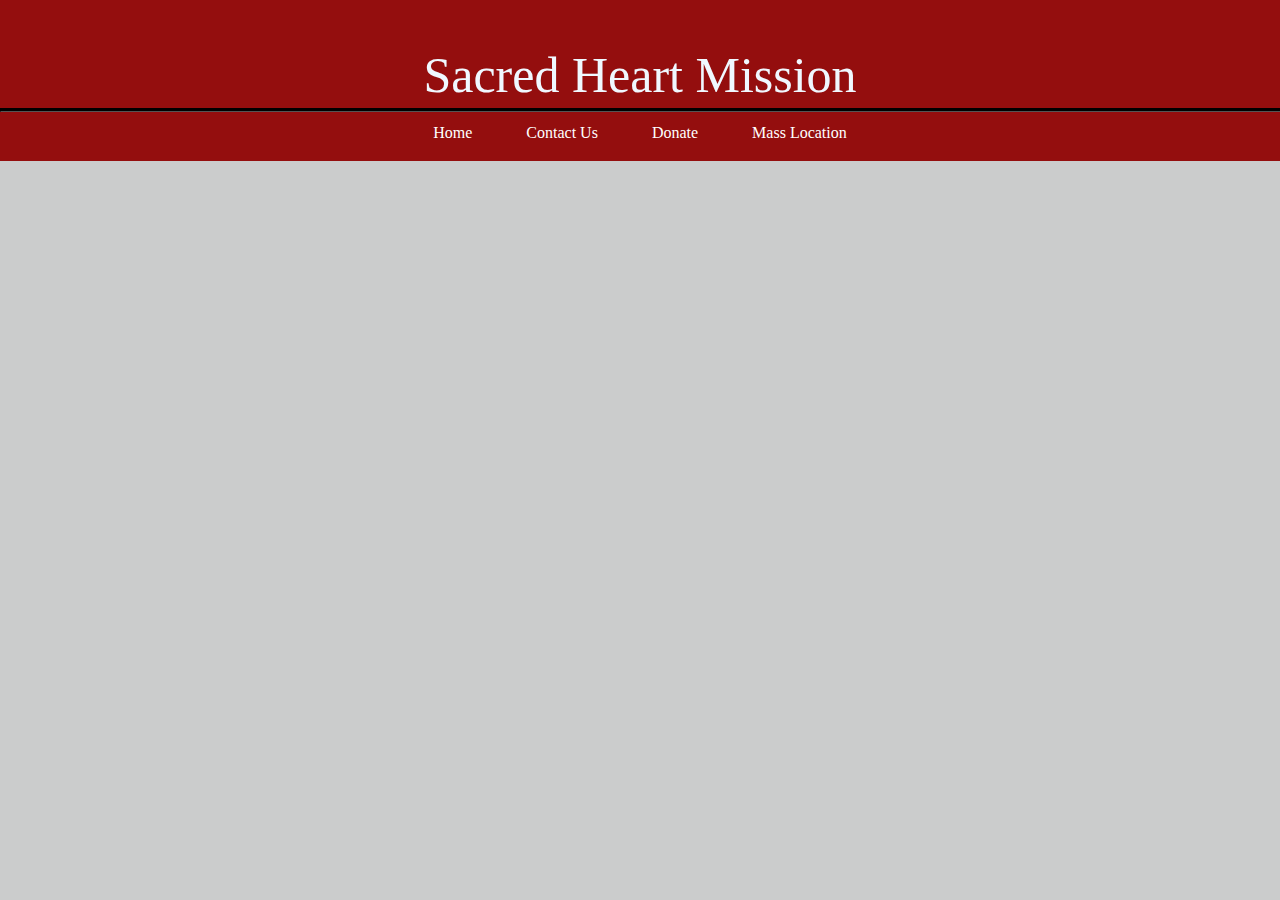
==== static/contact.html @ 4a7c1f3d "initial commit" ====
<html lang="en">
<head>
    <meta charset="UTF-8">
    <meta http-equiv="X-UA-Compatible" content="IE=edge">
    <meta name="viewport" content="width=device-width, initial-scale=1.0">
    <title>Contact Us</title>
    <link rel="stylesheet" type="text/css" href="style.css">
    <link rel="stylesheet" type="text/css" href="reset.css">
</head>
<body>
    <header>
        <div class="container">
            <h1>Sacred Heart Mission</h1>
            <hr>
            <div class="nav-bar">
                <ul>
                    <li><a href="index.html">Home</a></li>
                    <li><a href="contact.html">Contact Us</a></li>
                    <li><a href="donate.html">Donate</a></li>
                    <li><a href="location.html">Mass Location</a></li>
                </ul>
            </div>
        </div>
    </header>

    <main>

    </main>

    <footer>
        
    </footer>
</body>
</html>
---- static/style.css ----
body {
    background-color: rgb(203, 204, 204);
}

header, main, footer {
    min-width: 100%;
}

header .container, main .container, footer .container {
    /* was originally 555 px */
    max-width: 100%;
    margin: auto;
}

header {
    background-color: rgb(148, 14, 14);
}

header h1 {
    color: aliceblue;
    font-size: 50px;
    width: 500px;
    text-align: center;
    margin: auto;
    padding-top: 50px;
}

a:link  {
    text-decoration: none;
    color: white;
}

.nav-bar a:visited {
    text-decoration: none;
    color: gray;
}

.nav-bar a:hover{
    text-decoration: none;
    color: blue;
}

.nav-bar a:active {
    text-decoration: none;
    color: yellow
}

.container hr {
    width: 100%; 
    border-color: black; 
    background: black;
    height: 2px;
}

.nav-bar {
    margin: auto;
    text-align: center;
}

.nav-bar li {
    display: inline;
    margin-right: 25px;
    margin-left: 25px;
    color: aliceblue;
}

.nav-bar ul {
    padding-top: 5px;
    padding-bottom: 20px;
}

.main-body {
    background-color: white;
    width: 700px;
    margin: auto;
    margin-top: 100px;
    margin-bottom: 100px;
    padding: 30px;
    padding-top: 10px;

}

.main-body h2 {
    padding-top: 30px;
    font-size: xx-large;
    font-weight: bold;
}

.side-bar {
    float: right;
    background-color: silver;
    width: 30%;
    padding-left: 5px;
    padding-top: 15px;
    padding-bottom: 15px;
    margin-left: 10px;
    text-align: center;
}

.img-background {
    background-color: white;
}

.main-body p {
    margin-top: 10px;
    line-height: 1.5;
    font-size: 20px;
}

.spacing {
    padding-top: 5px;
}
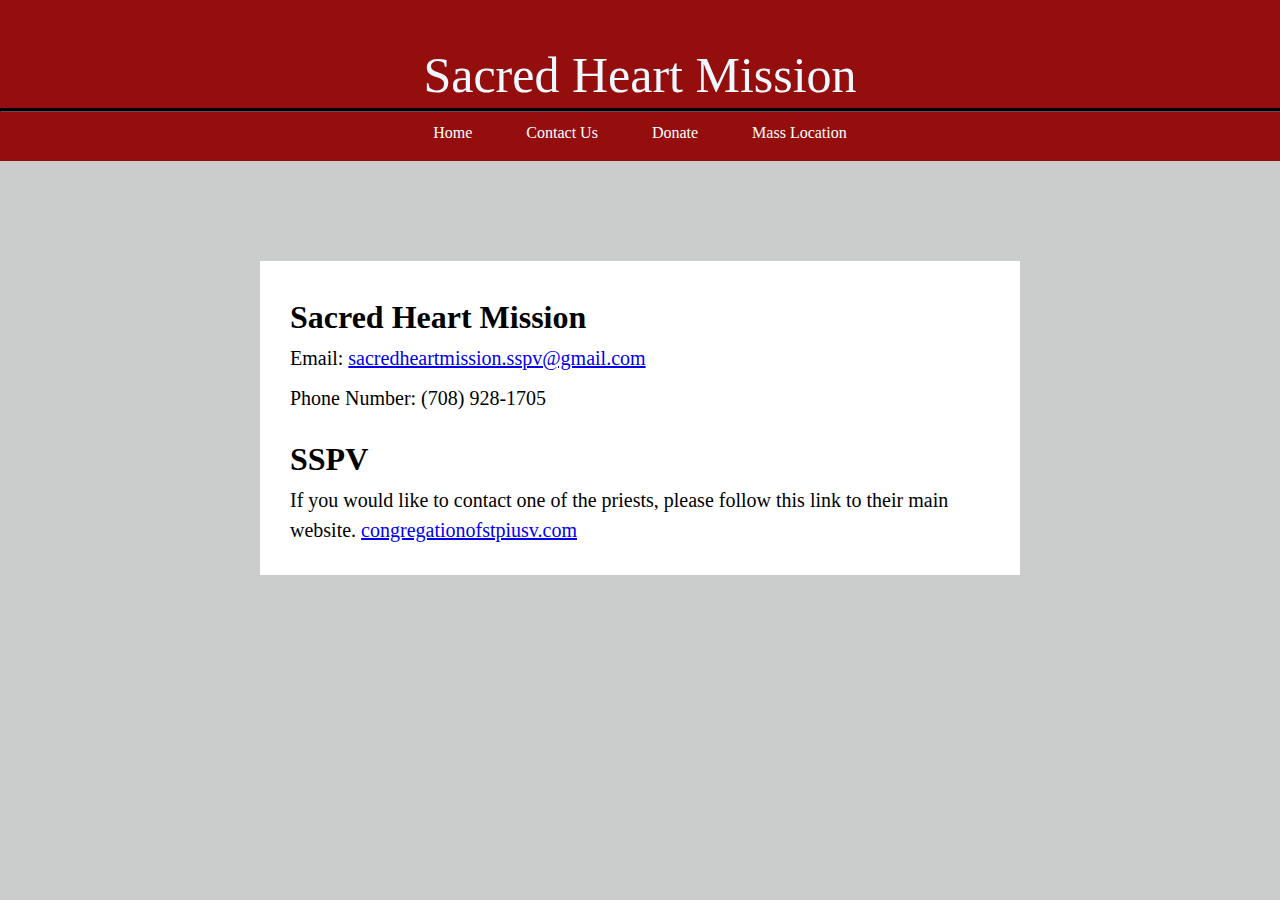
==== commit a6dbfbca: "added to contact us page" ====
--- a/static/contact.html
+++ b/static/contact.html
@@ -4,8 +4,8 @@
     <meta http-equiv="X-UA-Compatible" content="IE=edge">
     <meta name="viewport" content="width=device-width, initial-scale=1.0">
     <title>Contact Us</title>
-    <link rel="stylesheet" type="text/css" href="style.css">
-    <link rel="stylesheet" type="text/css" href="reset.css">
+    <link rel="stylesheet" type="text/css" href="stylesheets/style.css">
+    <link rel="stylesheet" type="text/css" href="stylesheets/reset.css">
 </head>
 <body>
     <header>
@@ -24,7 +24,17 @@
     </header>
 
     <main>
+        <div class="main-body">
+            <h2>Sacred Heart Mission</h2>
+            <p>Email: <a href="mailto:sacredheartmission.sspv@gmail.com" id="email-color">sacredheartmission.sspv@gmail.com</a></p>
+            <p>Phone Number: (708) 928-1705</p>
 
+            <h2>SSPV</h2>
+            <p>If you would like to contact one of the priests, please
+                follow this link to their main website. 
+                <a href="https://congregationofstpiusv.com/contact-us/">congregationofstpiusv.com</a>
+            </p>
+        </div>
     </main>
 
     <footer>
--- a/static/stylesheets/style.css
+++ b/static/stylesheets/style.css
@@ -0,0 +1,112 @@
+body {
+    background-color: rgb(203, 204, 204);
+}
+
+header, main, footer {
+    min-width: 100%;
+}
+
+header .container, main .container, footer .container {
+    /* was originally 555 px */
+    max-width: 100%;
+    margin: auto;
+}
+
+header {
+    background-color: rgb(148, 14, 14);
+}
+
+header h1 {
+    color: aliceblue;
+    font-size: 50px;
+    width: 500px;
+    text-align: center;
+    margin: auto;
+    padding-top: 50px;
+}
+
+.nav-bar a:link  {
+    text-decoration: none;
+    color: white;
+}
+
+.nav-bar a:visited {
+    text-decoration: none;
+    color: gray;
+}
+
+.nav-bar a:hover{
+    text-decoration: none;
+    color: blue;
+}
+
+.nav-bar a:active {
+    text-decoration: none;
+    color: yellow
+}
+
+.container hr {
+    width: 100%; 
+    border-color: black; 
+    background: black;
+    height: 2px;
+}
+
+.nav-bar {
+    margin: auto;
+    text-align: center;
+}
+
+.nav-bar li {
+    display: inline;
+    margin-right: 25px;
+    margin-left: 25px;
+    color: aliceblue;
+}
+
+.nav-bar ul {
+    padding-top: 5px;
+    padding-bottom: 20px;
+}
+
+.main-body {
+    background-color: white;
+    width: 700px;
+    margin: auto;
+    margin-top: 100px;
+    margin-bottom: 100px;
+    padding: 30px;
+    padding-top: 10px;
+
+}
+
+.main-body h2 {
+    padding-top: 30px;
+    font-size: xx-large;
+    font-weight: bold;
+}
+
+.side-bar {
+    float: right;
+    background-color: silver;
+    width: 30%;
+    padding-left: 5px;
+    padding-top: 15px;
+    padding-bottom: 15px;
+    margin-left: 10px;
+    text-align: center;
+}
+
+.img-background {
+    background-color: white;
+}
+
+.main-body p {
+    margin-top: 10px;
+    line-height: 1.5;
+    font-size: 20px;
+}
+
+.spacing {
+    padding-top: 5px;
+}
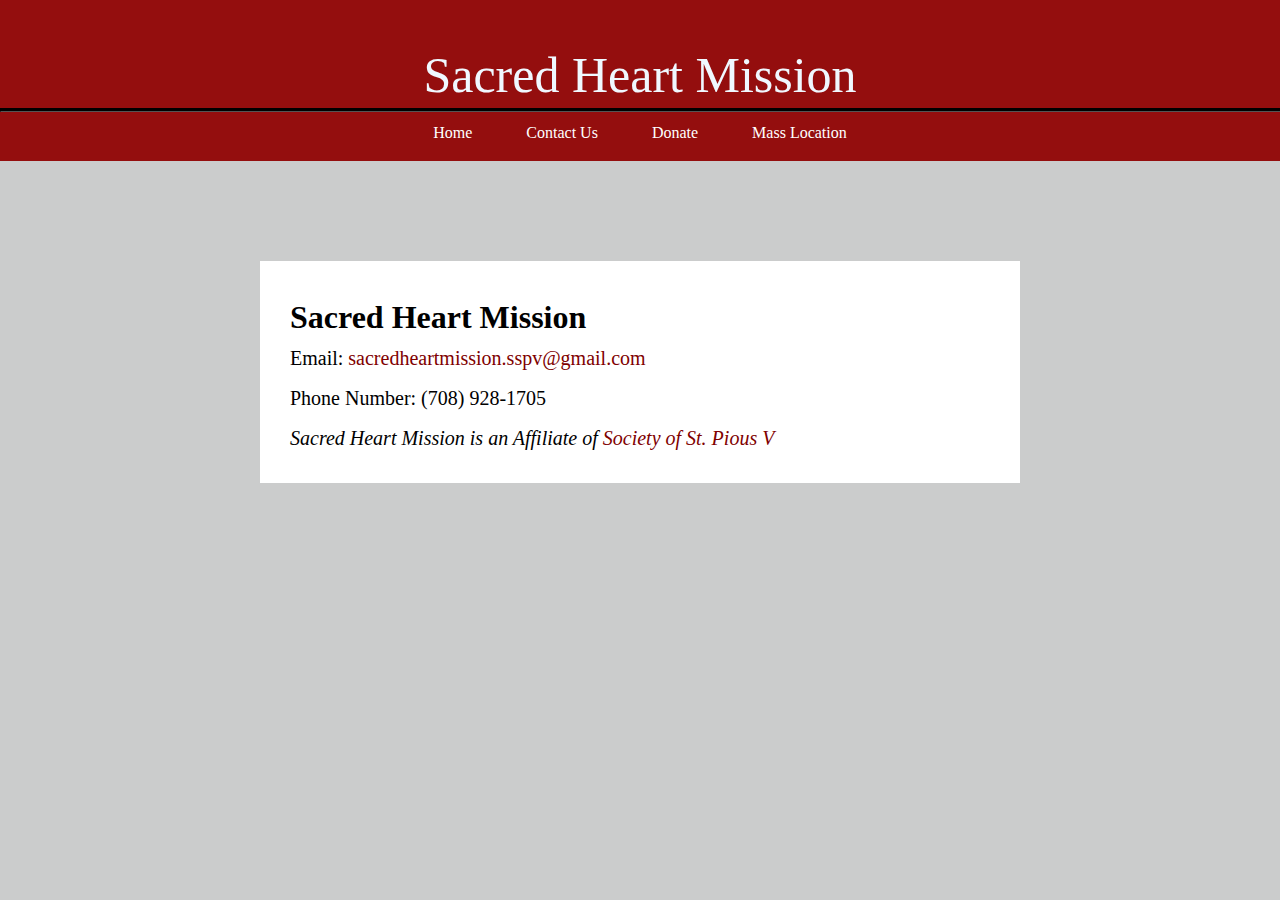
==== commit 7a1e2031: "did some minor edits to main and contact us page" ====
--- a/static/contact.html
+++ b/static/contact.html
@@ -6,6 +6,7 @@
     <title>Contact Us</title>
     <link rel="stylesheet" type="text/css" href="stylesheets/style.css">
     <link rel="stylesheet" type="text/css" href="stylesheets/reset.css">
+    <link rel="stylesheet" type="text/css" href="stylesheets/contact.css">
 </head>
 <body>
     <header>
@@ -29,10 +30,9 @@
             <p>Email: <a href="mailto:sacredheartmission.sspv@gmail.com" id="email-color">sacredheartmission.sspv@gmail.com</a></p>
             <p>Phone Number: (708) 928-1705</p>
 
-            <h2>SSPV</h2>
-            <p>If you would like to contact one of the priests, please
-                follow this link to their main website. 
-                <a href="https://congregationofstpiusv.com/contact-us/">congregationofstpiusv.com</a>
+        
+            <p id="italics">Sacred Heart Mission is an Affiliate of
+                <a href="https://congregationofstpiusv.com/contact-us/"> Society of St. Pious V</a>
             </p>
         </div>
     </main>
--- a/static/stylesheets/contact.css
+++ b/static/stylesheets/contact.css
@@ -0,0 +1,34 @@
+#email-color:link {
+    text-decoration: none;
+    color: maroon;
+}
+
+#email-color:visited {
+    text-decoration: none;
+    color: gray;
+}
+
+#email-color:hover {
+    text-decoration: none;
+    color: blue;
+}
+
+#italics {
+    font-style: italic;
+}
+
+#italics a:link {
+    text-decoration: none;
+    color: maroon;
+}
+
+#italics a:visited {
+    text-decoration: none;
+    color: gray;
+}
+
+#italics a:hover {
+    text-decoration: none;
+    color: blue;
+}
+
